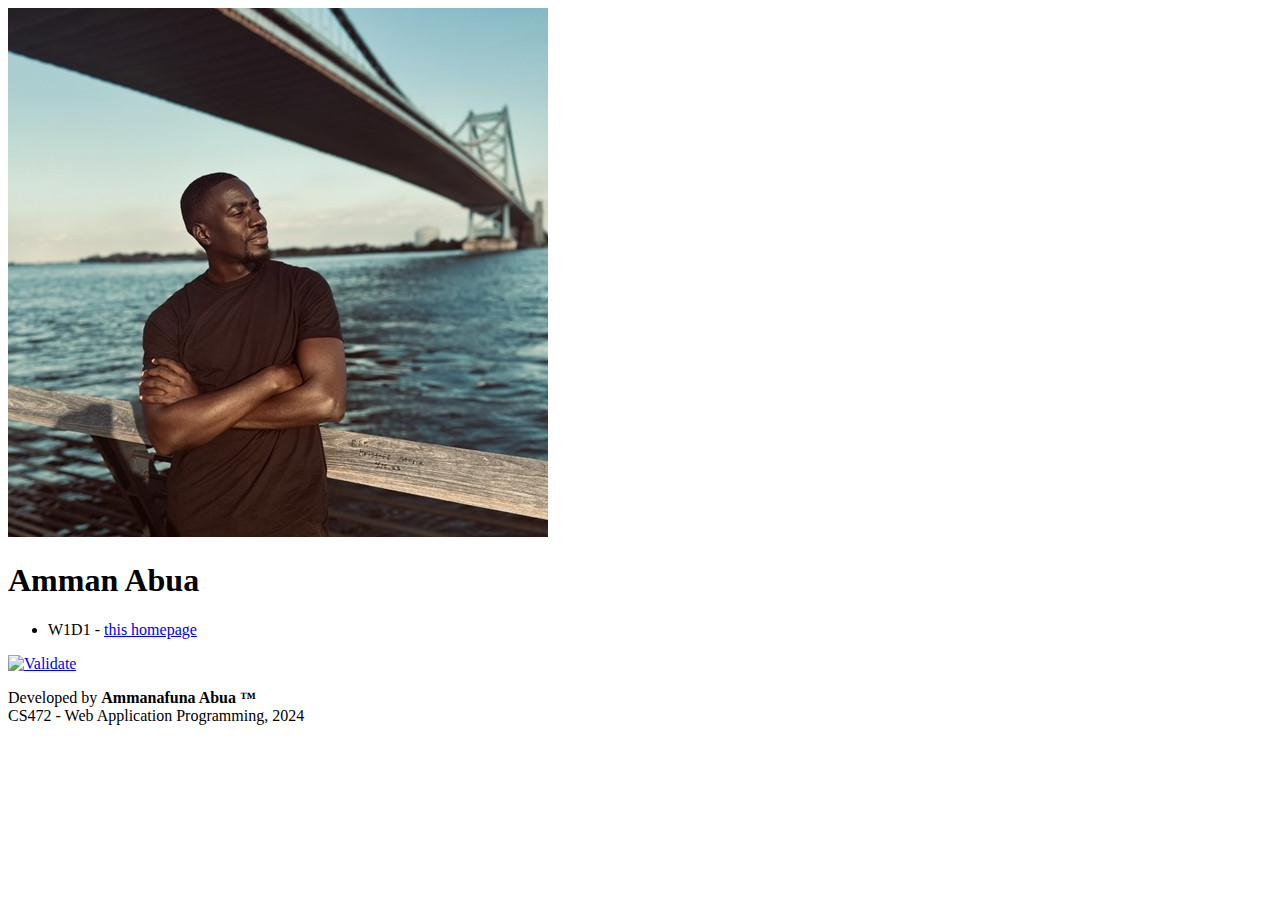
==== index.html @ 466b1599 "fix link error" ====
<!DOCTYPE html>
<html lang="en">
<head>
    <meta charset="UTF-8">
    <meta name="viewport" content="width=device-width, initial-scale=1.0">
    <title>Ammanafuna Abua - CS472 WAP</title>
</head>
<body>
    <div>
        <img src="images/me.jpg" alt="Ammanafuna Abua">
    </div>
    
    <h1>Amman Abua</h1>

    <ul>
        <li>W1D1 - <a href="www.ammanabua.github.io/ammanabua/" target="_blank" rel="noopener noreferrer">this homepage</a></li>
    </ul>

    <p>
        <a href="https://validator.w3.org/check?url=https://ammanabua.github.io/ammanabua/">
        <img src="http://mumstudents.org/cs472/2013-09/images/w3c-html.png" alt="Validate" />
        </a>
    </p>

    <footer>Developed by <strong>Ammanafuna Abua &trade;</strong> <br /> CS472 - Web Application Programming, 2024</footer>
</body>
</html>
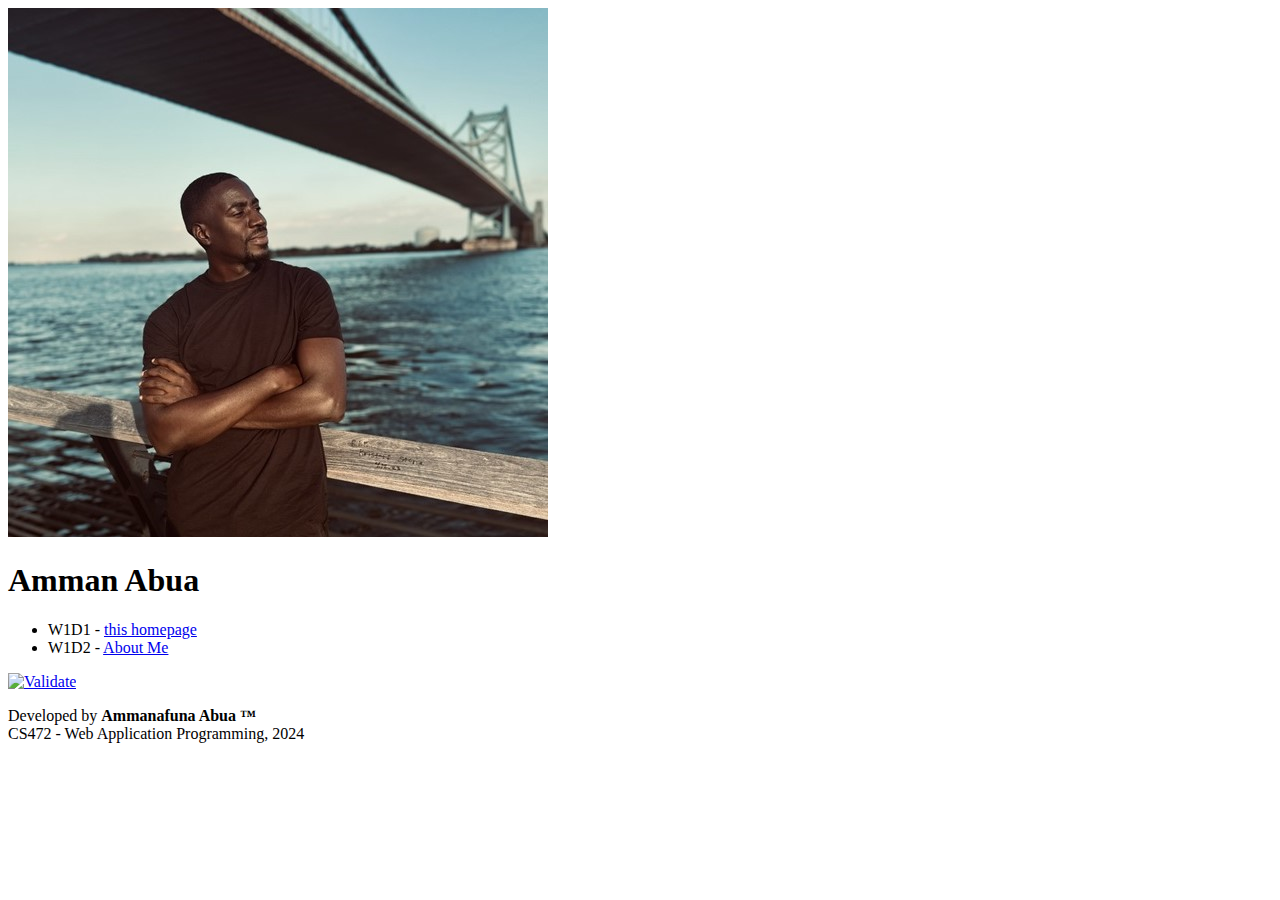
==== commit 27c1a836: "add aboutme page for Lab2" ====
--- a/index.html
+++ b/index.html
@@ -6,21 +6,25 @@
     <title>Ammanafuna Abua - CS472 WAP</title>
 </head>
 <body>
-    <div>
-        <img src="images/me.jpg" alt="Ammanafuna Abua">
-    </div>
+    <main>
+        <div>
+            <img src="images/me.jpg" alt="Ammanafuna Abua">
+        </div>
+        
+        <h1>Amman Abua</h1>
     
-    <h1>Amman Abua</h1>
-
-    <ul>
-        <li>W1D1 - <a href="www.ammanabua.github.io/ammanabua/" target="_blank" rel="noopener noreferrer">this homepage</a></li>
-    </ul>
-
-    <p>
-        <a href="https://validator.w3.org/check?url=https://ammanabua.github.io/ammanabua/">
-        <img src="http://mumstudents.org/cs472/2013-09/images/w3c-html.png" alt="Validate" />
-        </a>
-    </p>
+        <ul>
+            <li>W1D1 - <a href="https://ammanabua.github.io/ammanabua/" target="_blank" rel="noopener noreferrer">this homepage</a></li>
+            
+            <li>W1D2 - <a href="/aboutme.html" target="_blank" rel="noopener noreferrer">About Me</a></li>
+        </ul>
+    
+        <p>
+            <a href="https://validator.w3.org/check?url=https://ammanabua.github.io/ammanabua/">
+            <img src="http://mumstudents.org/cs472/2013-09/images/w3c-html.png" alt="Validate" />
+            </a>
+        </p>
+    </main>
 
     <footer>Developed by <strong>Ammanafuna Abua &trade;</strong> <br /> CS472 - Web Application Programming, 2024</footer>
 </body>
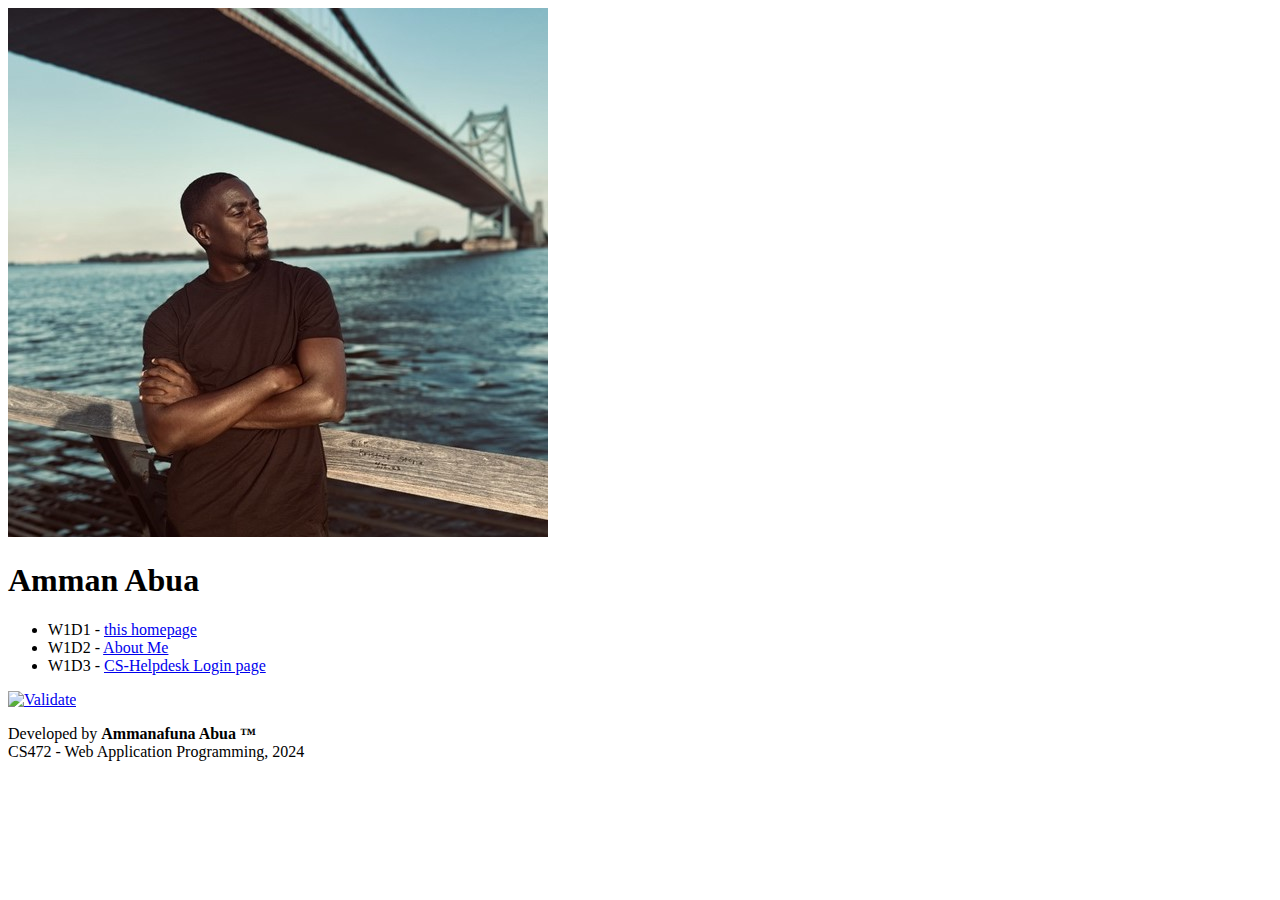
==== commit e2bff55e: "add files for Lab3" ====
--- a/index.html
+++ b/index.html
@@ -4,11 +4,18 @@
     <meta charset="UTF-8">
     <meta name="viewport" content="width=device-width, initial-scale=1.0">
     <title>Ammanafuna Abua - CS472 WAP</title>
+    <style>
+        .image{
+            max-width: 100%;
+            height: auto;
+        }
+
+    </style>
 </head>
 <body>
     <main>
         <div>
-            <img src="images/me.jpg" alt="Ammanafuna Abua">
+            <img src="images/me.jpg" alt="Ammanafuna Abua" class="image">
         </div>
         
         <h1>Amman Abua</h1>
@@ -16,11 +23,15 @@
         <ul>
             <li>W1D1 - <a href="https://ammanabua.github.io/ammanabua/" target="_blank" rel="noopener noreferrer">this homepage</a></li>
             
-            <li>W1D2 - <a href="/aboutme.html" target="_blank" rel="noopener noreferrer">About Me</a></li>
+            <li>W1D2 - <a href="aboutme.html" target="_blank" rel="noopener noreferrer">About Me</a></li>
+
+            <li>W1D3 - <a href="cs-helpdesk.html" target="_blank" rel="noopener noreferrer">CS-Helpdesk Login page</a></li>
+
+
         </ul>
     
         <p>
-            <a href="https://validator.w3.org/check?url=https://ammanabua.github.io/ammanabua/">
+            <a href="https://validator.w3.org/check?url=https://ammanabua.github.io/ammanabua/" target="_blank" rel="noopener noreferrer">
             <img src="http://mumstudents.org/cs472/2013-09/images/w3c-html.png" alt="Validate" />
             </a>
         </p>
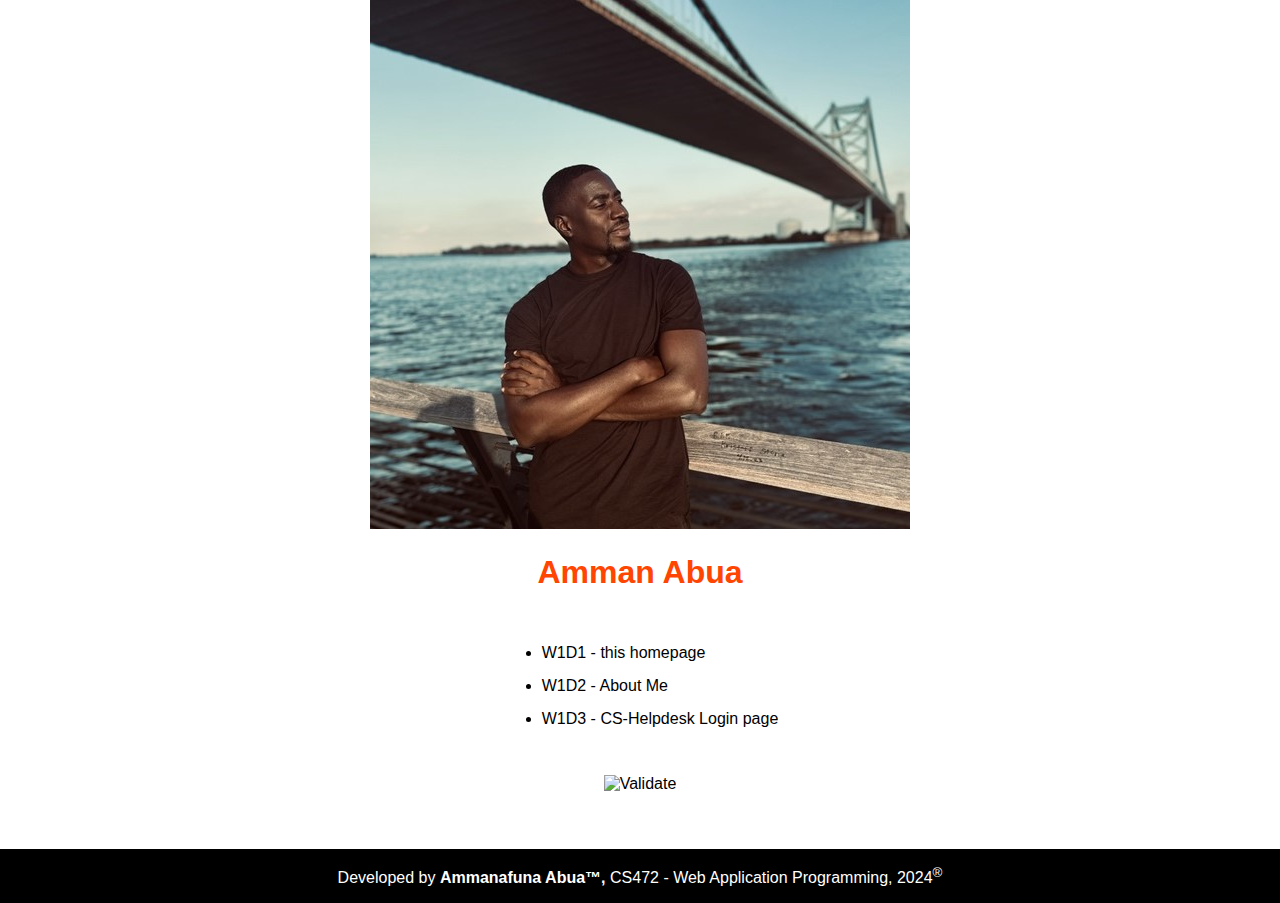
==== commit b1a6c726: "update homepage" ====
--- a/index.html
+++ b/index.html
@@ -3,14 +3,8 @@
 <head>
     <meta charset="UTF-8">
     <meta name="viewport" content="width=device-width, initial-scale=1.0">
-    <title>Ammanafuna Abua - CS472 WAP</title>
-    <style>
-        .image{
-            max-width: 100%;
-            height: auto;
-        }
-
-    </style>
+    <title>Ammanafuna Abua - CS472 Homepage</title>
+    <link rel="stylesheet" href="style.css">
 </head>
 <body>
     <main>
@@ -37,6 +31,10 @@
         </p>
     </main>
 
-    <footer>Developed by <strong>Ammanafuna Abua &trade;</strong> <br /> CS472 - Web Application Programming, 2024</footer>
+    <footer>
+        <p>
+            Developed by <strong>Ammanafuna Abua&trade;,</strong> CS472 - Web Application Programming, 2024<sup>&reg;</sup>
+        </p>
+    </footer>
 </body>
 </html>--- a/style.css
+++ b/style.css
@@ -0,0 +1,46 @@
+
+*{
+    box-sizing: border-box;
+    font-family: 'Gill Sans', 'Gill Sans MT', Calibri, 'Trebuchet MS', sans-serif;
+}
+
+body{
+    margin: 0;
+}
+
+.image{
+    max-width: 100%;
+    height: auto;
+}
+
+main{
+    display: flex;
+    flex-direction: column;
+    align-items: center;
+}
+
+h1{
+    color: orangered;
+}
+
+ul li {
+    margin: 15px 0;
+}
+
+a {
+    text-decoration: none;
+    color: black;
+}
+
+a:hover{
+    color: lightgray;
+}
+
+footer{
+    display: flex;
+    justify-content: center;
+    align-items: center;
+    margin-top: 40px;
+    background-color: black;
+    color: white
+}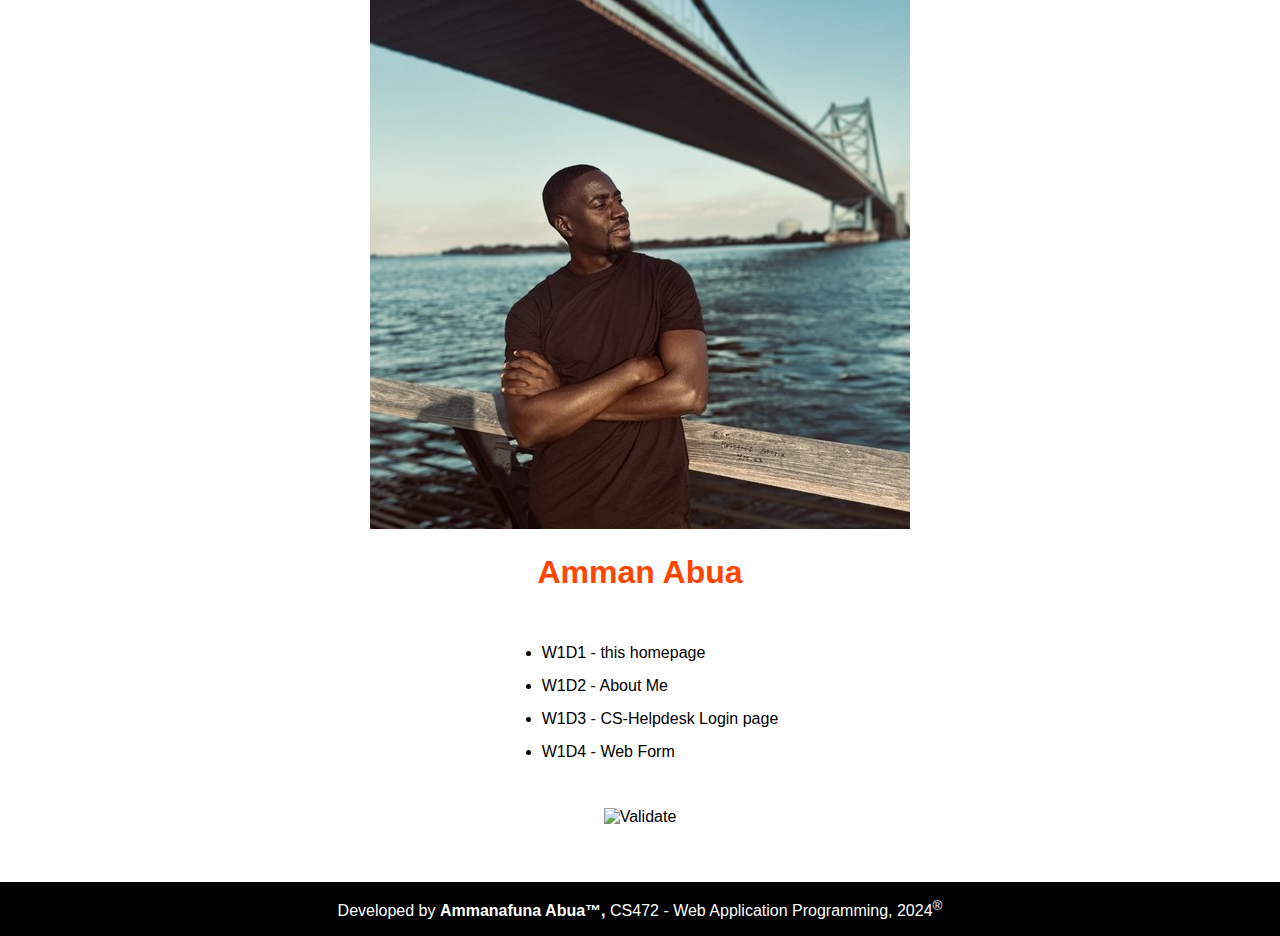
==== commit ed4090b2: "add webform files for Lab4" ====
--- a/index.html
+++ b/index.html
@@ -21,6 +21,8 @@
 
             <li>W1D3 - <a href="cs-helpdesk.html" target="_blank" rel="noopener noreferrer">CS-Helpdesk Login page</a></li>
 
+            <li>W1D4 - <a href="webform1.html" target="_blank" rel="noopener noreferrer">Web Form</a></li>
+
 
         </ul>
     
